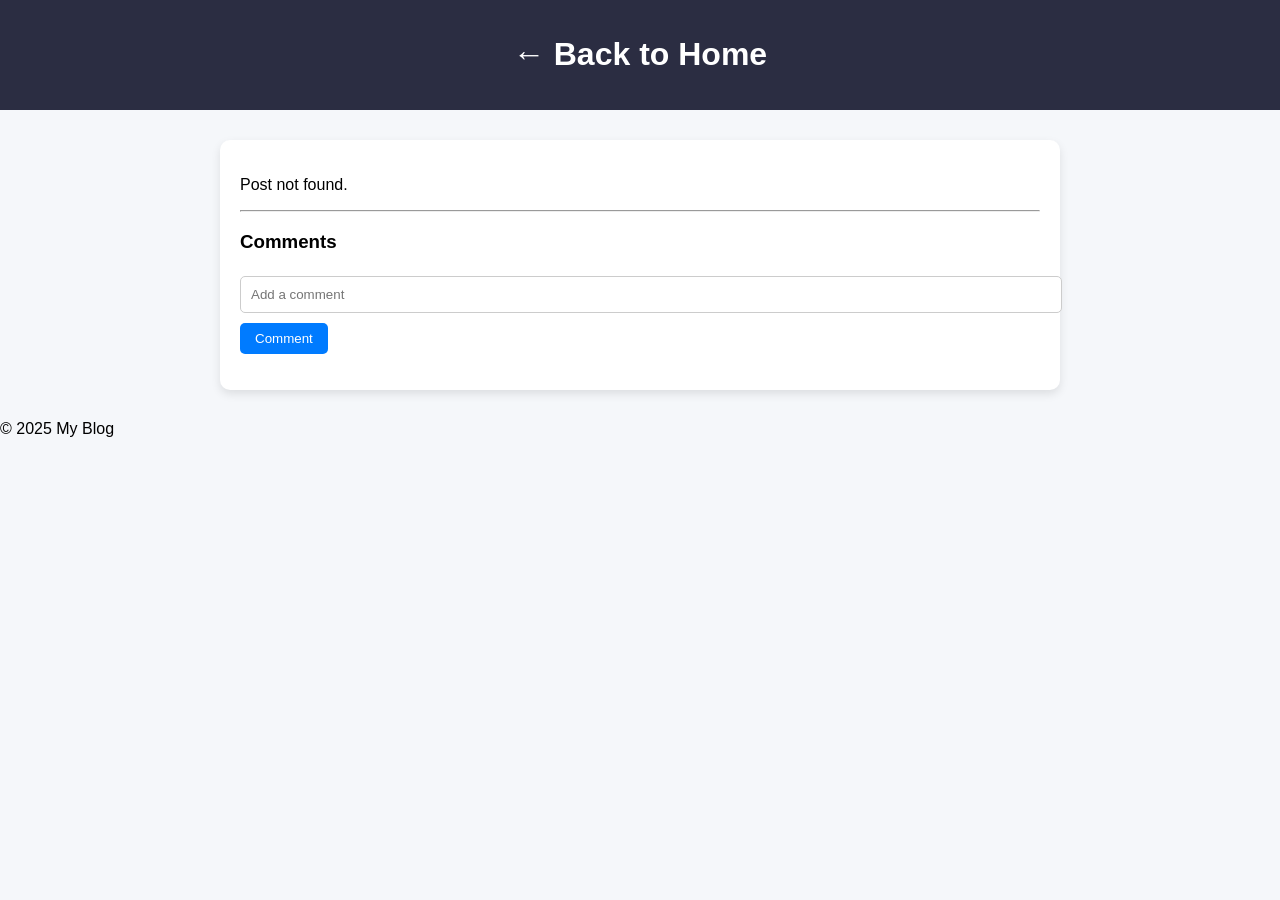
==== post.html @ b3c4ac4b "hi" ====
<!DOCTYPE html>
<html lang="en">
<head>
  <meta charset="UTF-8">
  <meta name="viewport" content="width=device-width, initial-scale=1.0">
  <title>Blog Post</title>
  <link rel="stylesheet" href="style.css">
</head>
<body>
<header>
  <h1><a href="index.html">← Back to Home</a></h1>
</header>

<main class="container">
  <div id="postContent"></div>
  <hr>
  <div id="commentsSection">
    <h3>Comments</h3>
    <input id="commentInput" class="form-control" placeholder="Add a comment">
    <button onclick="addComment()">Comment</button>
    <ul id="commentList"></ul>
  </div>
</main>

<footer>
  <p>© 2025 My Blog</p>
</footer>

<script src="script.js"></script>
</body>
</html>
---- style.css ----
body {
  font-family: "Poppins", sans-serif;
  background: #f5f7fa;
  margin: 0;
}
header {
  background: #2b2d42;
  color: white;
  text-align: center;
  padding: 15px;
}
header a {
  color: white;
  text-decoration: none;
}
.container {
  max-width: 800px;
  margin: 30px auto;
  background: white;
  padding: 20px;
  border-radius: 10px;
  box-shadow: 0 4px 10px rgba(0,0,0,0.1);
}
.form-control {
  width: 100%;
  padding: 10px;
  margin: 5px 0;
  border: 1px solid #ccc;
  border-radius: 5px;
}
button {
  background: #007bff;
  color: white;
  border: none;
  padding: 8px 15px;
  border-radius: 5px;
  cursor: pointer;
  margin-top: 5px;
}
button:hover {
  background: #0056b3;
}
.post {
  border: 1px solid #ddd;
  padding: 15px;
  margin: 15px 0;
  border-radius: 8px;
  background: #fafafa;
}
.post h3 {
  margin: 0;
}
.post .category {
  font-size: 14px;
  color: #777;
}
.post-actions {
  margin-top: 8px;
}
.comment {
  background: #f1f3f5;
  margin: 5px 0;
  padding: 5px 8px;
  border-radius: 5px;
}
.filter-box {
  margin: 10px 0;
}
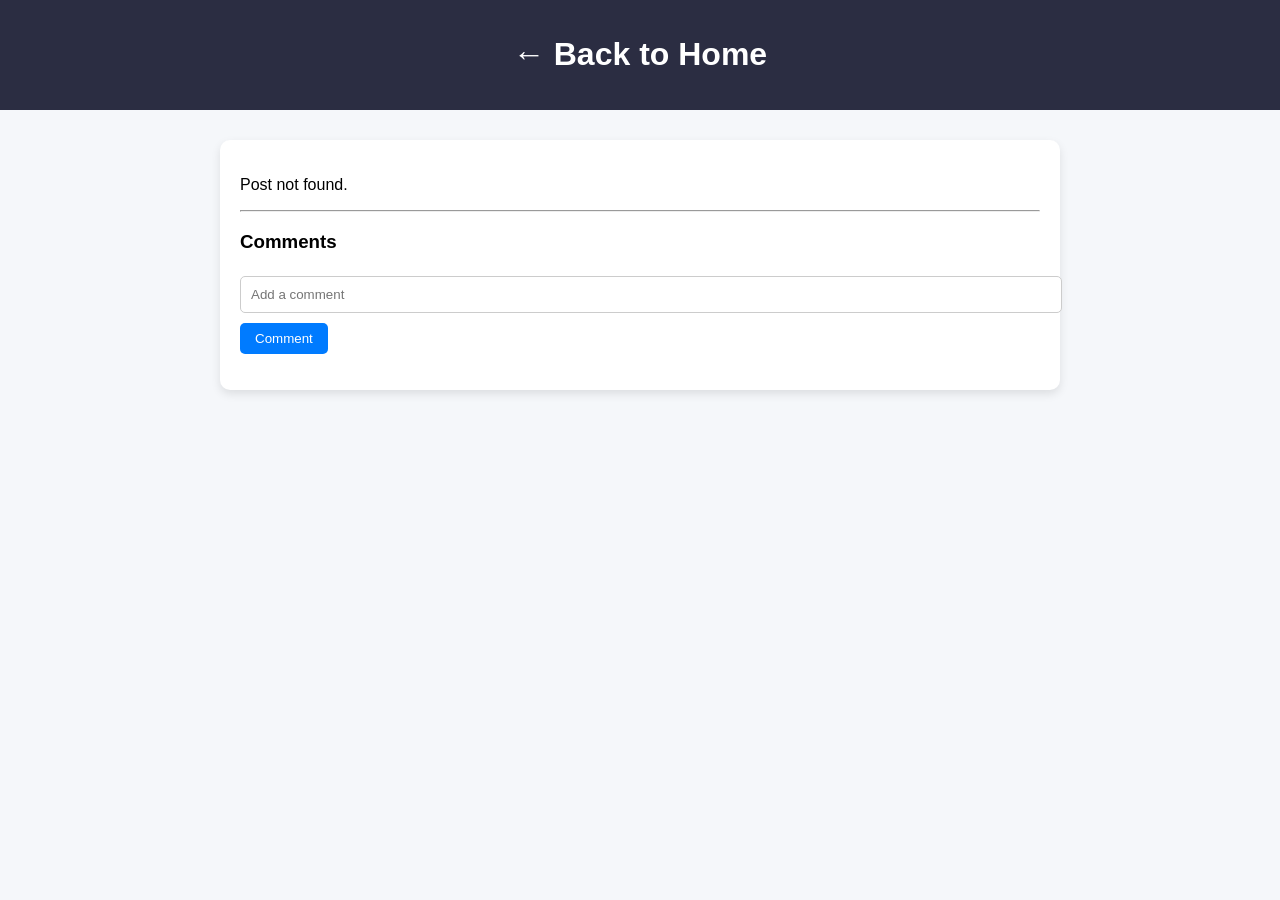
==== commit 8bed19f7: "hi" ====
--- a/post.html
+++ b/post.html
@@ -1,31 +1,32 @@
 <!DOCTYPE html>
 <html lang="en">
-<head>
-  <meta charset="UTF-8">
-  <meta name="viewport" content="width=device-width, initial-scale=1.0">
-  <title>Blog Post</title>
-  <link rel="stylesheet" href="style.css">
-</head>
-<body>
-<header>
-  <h1><a href="index.html">← Back to Home</a></h1>
-</header>
+  <head>
+    <meta charset="UTF-8" />
+    <meta name="viewport" content="width=device-width, initial-scale=1.0" />
+    <title>Blog Post</title>
+    <link rel="stylesheet" href="style.css" />
+  </head>
+  <body>
+    <header>
+      <h1><a href="index.html">← Back to Home</a></h1>
+    </header>
 
-<main class="container">
-  <div id="postContent"></div>
-  <hr>
-  <div id="commentsSection">
-    <h3>Comments</h3>
-    <input id="commentInput" class="form-control" placeholder="Add a comment">
-    <button onclick="addComment()">Comment</button>
-    <ul id="commentList"></ul>
-  </div>
-</main>
+    <main class="container">
+      <div id="postContent"></div>
+      <hr />
+      <div id="commentsSection">
+        <h3>Comments</h3>
+        <input
+          id="commentInput"
+          class="form-control"
+          placeholder="Add a comment"
+        />
+        <button onclick="addComment()">Comment</button>
+        <ul id="commentList"></ul>
+      </div>
+    </main>
 
-<footer>
-  <p>© 2025 My Blog</p>
-</footer>
 
-<script src="script.js"></script>
-</body>
+    <script src="script.js"></script>
+  </body>
 </html>
--- a/style.css
+++ b/style.css
@@ -66,3 +66,4 @@
 .filter-box {
   margin: 10px 0;
 }
+
